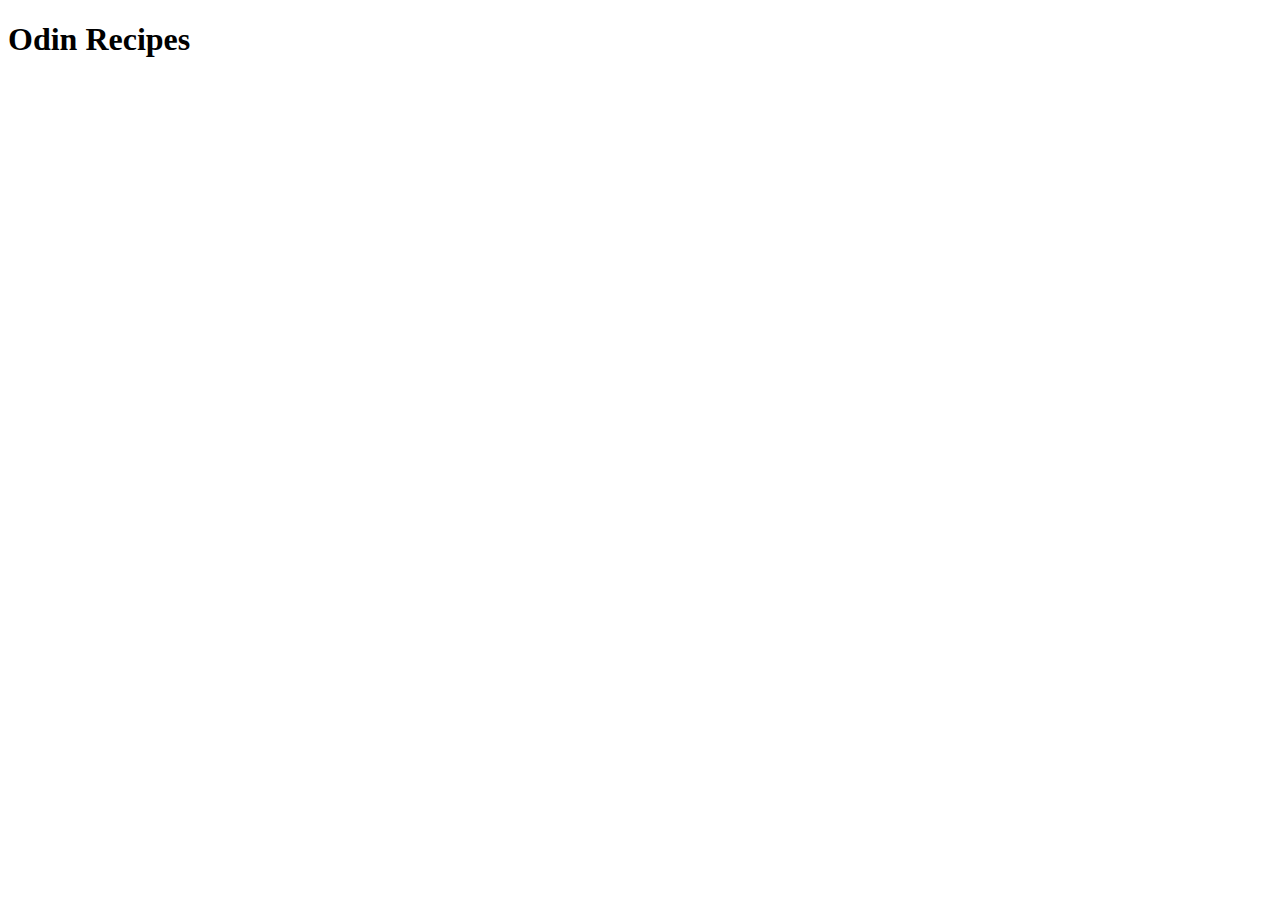
==== index.html @ 33ee0c69 "Create index.html and add boilerplate and header" ====
<!DOCTYPE html>
<html lang="en">
<head>
    <meta charset="UTF-8">
    <meta http-equiv="X-UA-Compatible" content="IE=edge">
    <meta name="viewport" content="width=device-width, initial-scale=1.0">
    <title>Odin Recipes</title>
</head>
<body>
    <h1>Odin Recipes</h1>
</body>
</html>
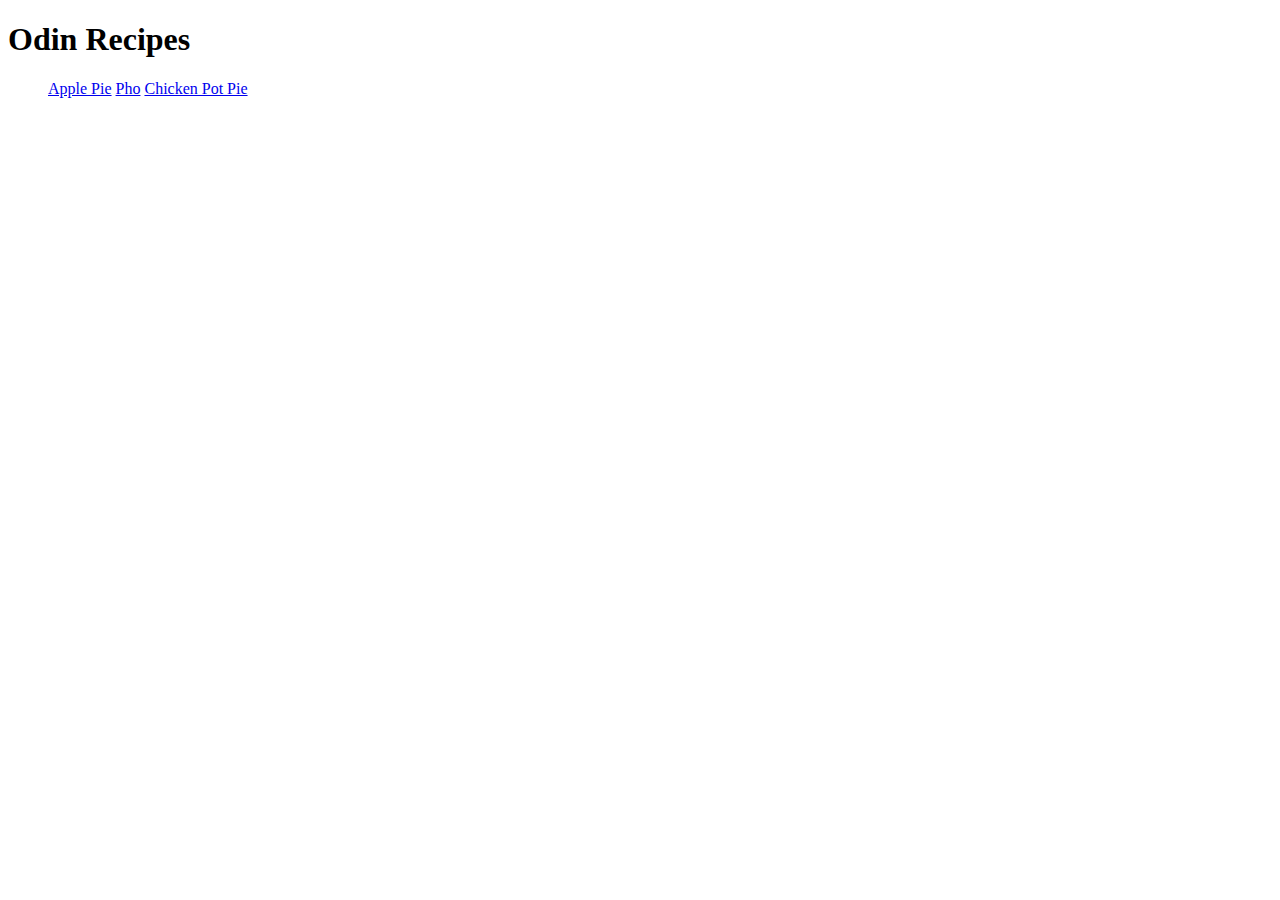
==== commit 1d92bb58: "Add pot pie and pho html. Add links on index." ====
--- a/index.html
+++ b/index.html
@@ -8,5 +8,10 @@
 </head>
 <body>
     <h1>Odin Recipes</h1>
+    <ul>
+        <a href="../recipes/applepie.html">Apple Pie</a>
+        <a href="../recipes/pho.html">Pho</a>
+        <a href="../recipe/chickenpotpie.html">Chicken Pot Pie</a>
+    </ul>
 </body>
 </html>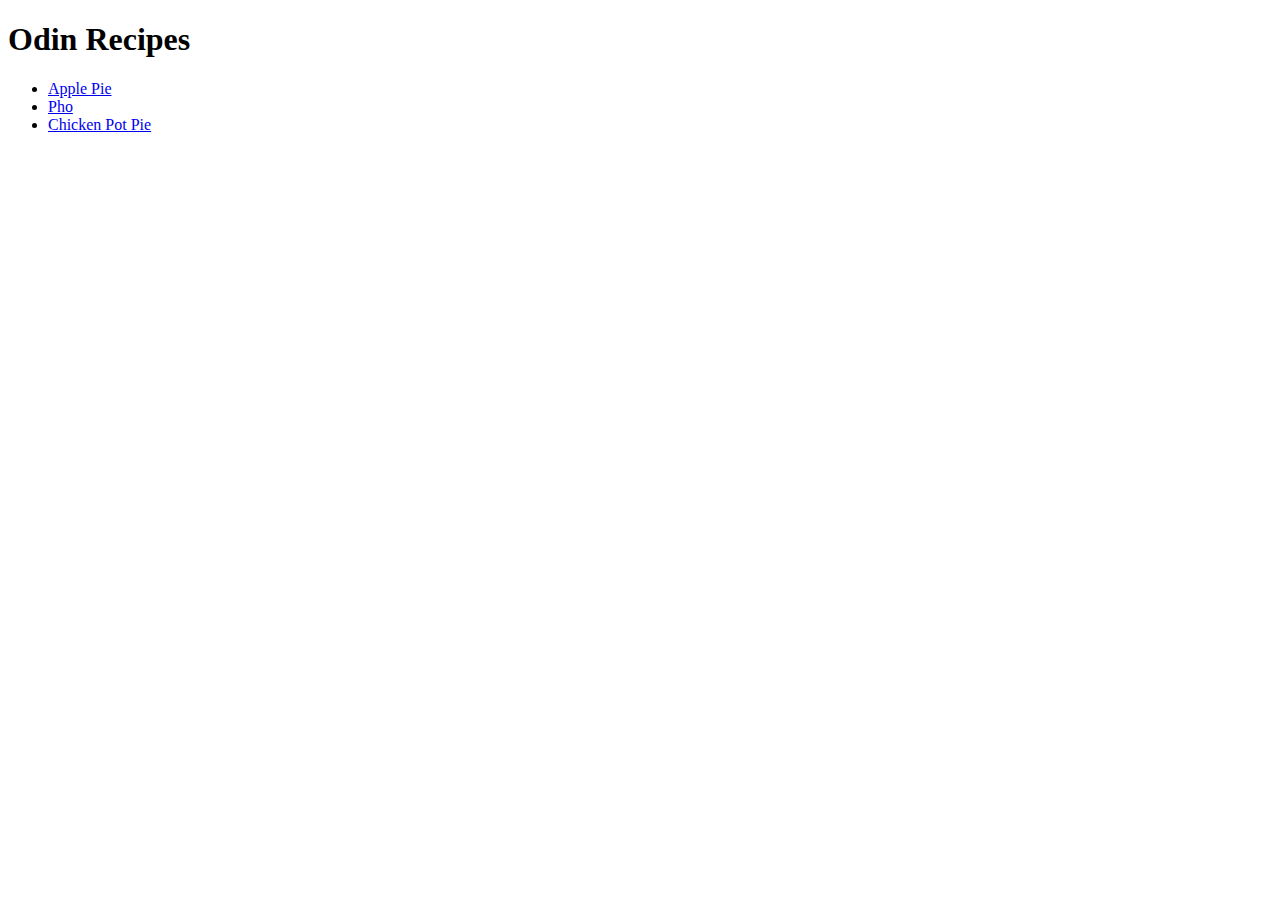
==== commit a0c9b775: "Add headers to pho and potpie." ====
--- a/index.html
+++ b/index.html
@@ -9,9 +9,9 @@
 <body>
     <h1>Odin Recipes</h1>
     <ul>
-        <a href="../recipes/applepie.html">Apple Pie</a>
-        <a href="../recipes/pho.html">Pho</a>
-        <a href="../recipe/chickenpotpie.html">Chicken Pot Pie</a>
+       <li><a href="recipes/applepie.html" target="_blank">Apple Pie</a></li>
+        <li><a href="recipes/pho.html" target="_blank">Pho</a></li>
+        <li><a href="recipe/chickenpotpie.html" target="_blank">Chicken Pot Pie</a></li>
     </ul>
 </body>
 </html>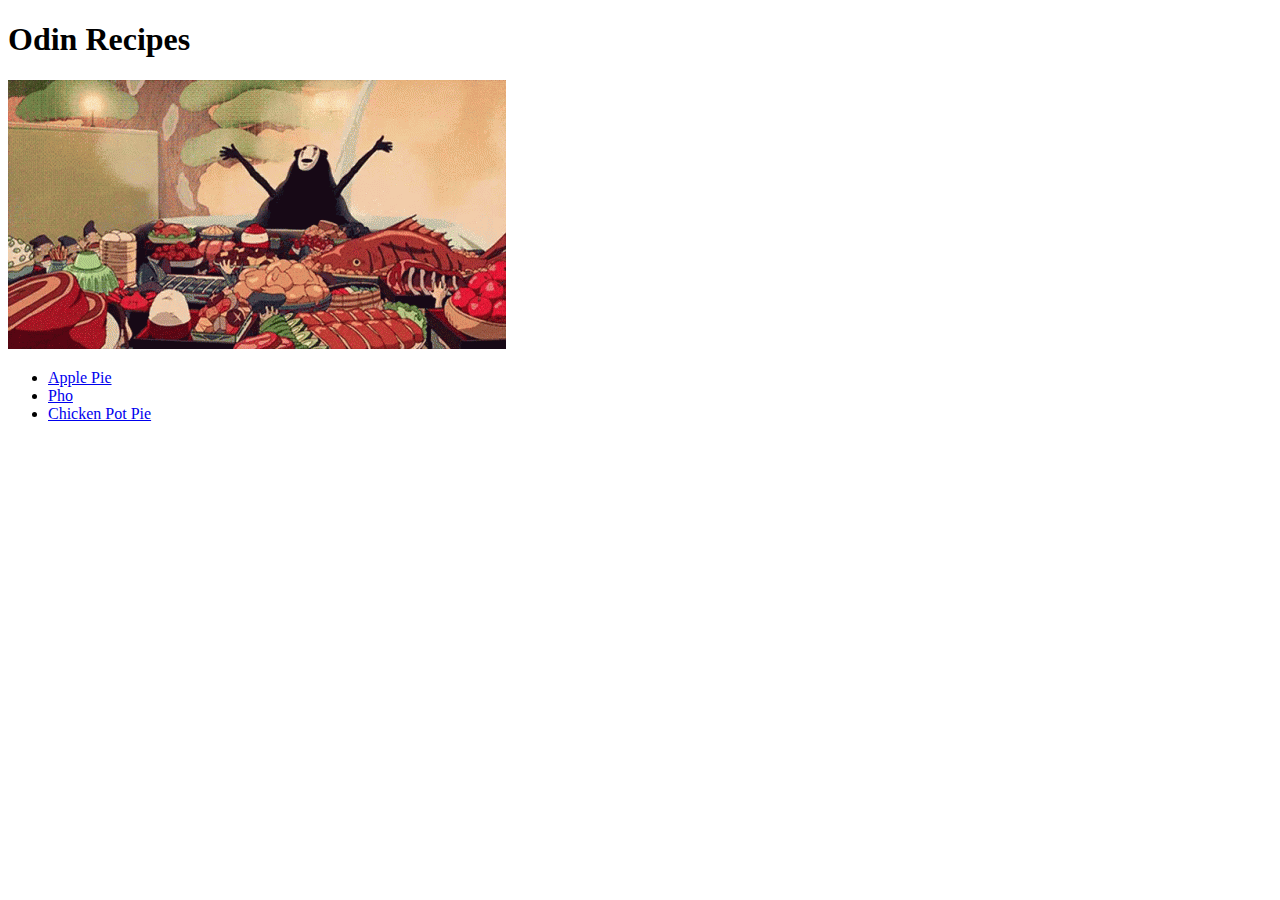
==== commit 605d8c9f: "Add new images" ====
--- a/index.html
+++ b/index.html
@@ -8,10 +8,13 @@
 </head>
 <body>
     <h1>Odin Recipes</h1>
+    <p>
+        <img src="images/noface.gif" alt="gif of no face from spirited away throwing his arms up for food">
+    </p>
     <ul>
        <li><a href="recipes/applepie.html" target="_blank">Apple Pie</a></li>
         <li><a href="recipes/pho.html" target="_blank">Pho</a></li>
-        <li><a href="recipe/chickenpotpie.html" target="_blank">Chicken Pot Pie</a></li>
+        <li><a href="recipes/chickenpotpie.html" target="_blank">Chicken Pot Pie</a></li>
     </ul>
 </body>
 </html>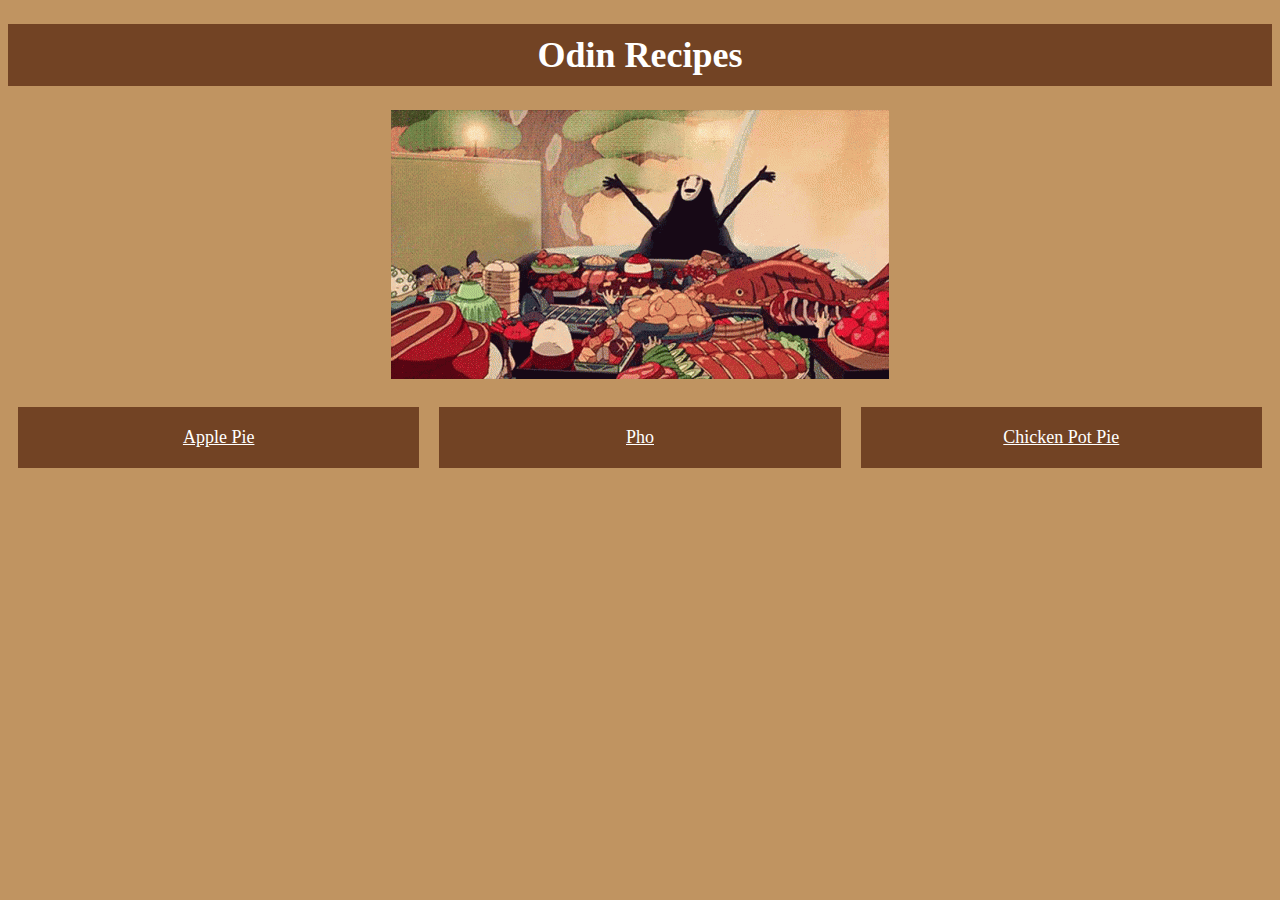
==== commit 9a72314c: "Update index with new CSS" ====
--- a/index.html
+++ b/index.html
@@ -5,16 +5,18 @@
     <meta http-equiv="X-UA-Compatible" content="IE=edge">
     <meta name="viewport" content="width=device-width, initial-scale=1.0">
     <title>Odin Recipes</title>
+    <link rel="stylesheet" a href="css/index.css">
 </head>
+
 <body>
-    <h1>Odin Recipes</h1>
+    <h1 class="header">Odin Recipes</h1>
     <p>
-        <img src="images/noface.gif" alt="gif of no face from spirited away throwing his arms up for food">
+        <img class="headerimg" src="images/noface.gif" alt="gif of no face from spirited away throwing his arms up for food">
     </p>
-    <ul>
-       <li><a href="recipes/applepie.html" target="_blank">Apple Pie</a></li>
-        <li><a href="recipes/pho.html" target="_blank">Pho</a></li>
-        <li><a href="recipes/chickenpotpie.html" target="_blank">Chicken Pot Pie</a></li>
-    </ul>
+    <div class="container">
+            <div class="box"><a href="recipes/applepie.html" target="_blank">Apple Pie</a></div> 
+             <div class="box"><a href="recipes/pho.html" target="_blank">Pho</a></div> 
+             <div class="box"><a href="recipes/chickenpotpie.html" target="_blank">Chicken Pot Pie</a></div> 
+    </div>
 </body>
 </html>--- a/css/index.css
+++ b/css/index.css
@@ -0,0 +1,33 @@
+body {
+    font-family: 'Times New Roman', Helvetica, sans-serif;
+    font-size:18px;
+    background: rgb(192, 148, 97);
+}
+
+.header {
+text-align: center;
+color: white;
+background: rgb(114, 67, 36);
+padding: 10px;
+}
+
+.headerimg {
+    margin: 0px auto;
+    display: block;
+}
+
+.container {
+    display: flex;
+  }
+
+.box {
+    flex: 1;
+    text-align: center;
+    background: rgb(114, 67, 36);
+    padding: 20px;
+    margin: 10px;
+}
+
+a {
+    color: white;
+}